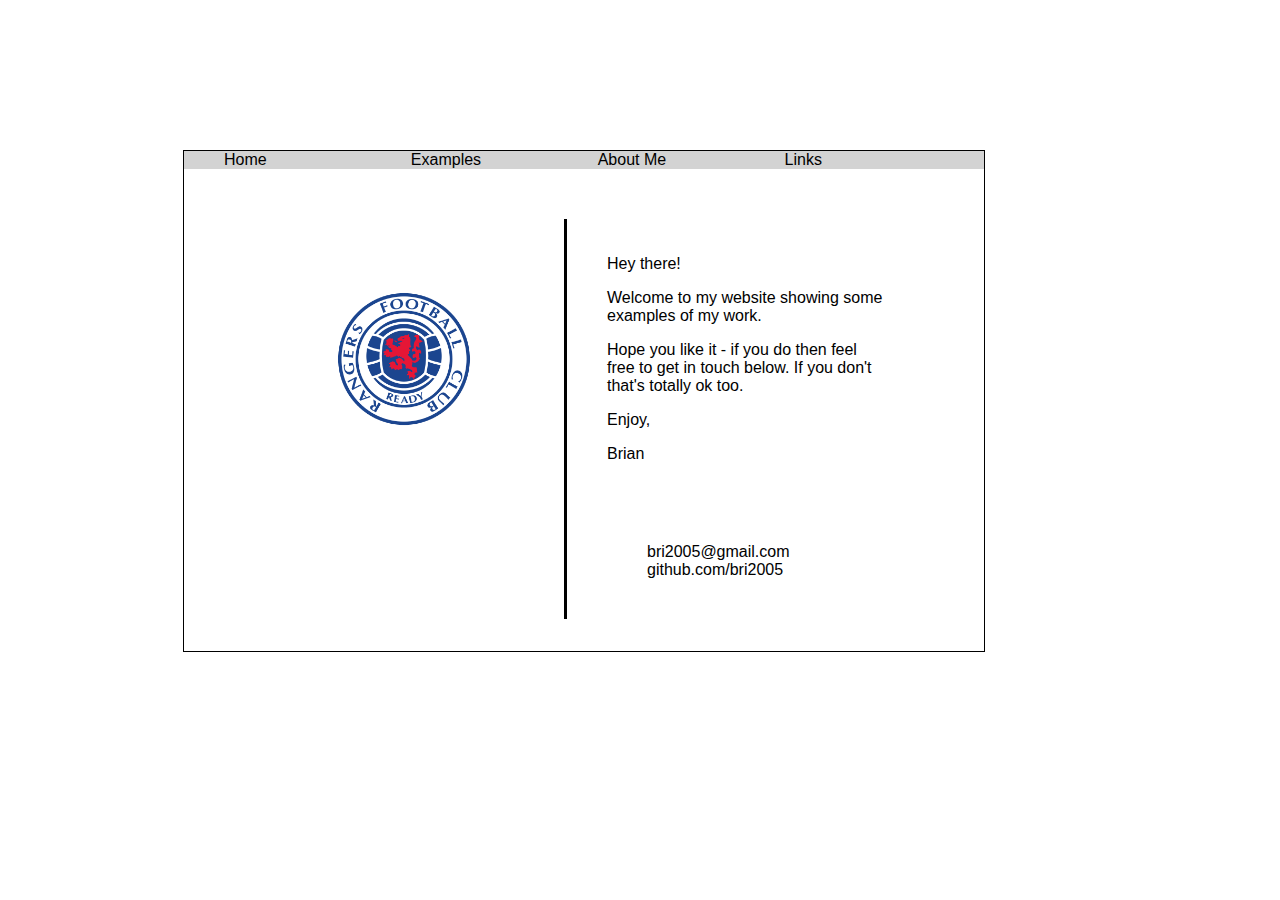
==== index.html @ 3fce0677 "Initial commit - just the home page and images" ====
<!DOCTYPE html>
<html>
<title>Brian Robertson's Portfolio</title>

<head>
<!-- <link rel="stylesheet" type="text/css" href="styles/style.css"> -->

<style>

#parent_wrapper {	
	margin-top: 150px;
	width: 800px;
	margin-left:175px;
	margin-right:175px;
	font-family: "Helvetica";
	border: 1px solid black;
	height: 500px;
}

/*Navigation bar settings*/

nav {
	/*border: 1px solid black;*/
	background-color: lightgrey;
}

ul {
	list-style: none;
	margin: 0 auto;
}

nav ul li {
	display: inline-block;
	width:24%;
	box-sizing: border-box;
}

nav ul li a:hover {
	background-color: black;
	color: white;
}

ul li a{
	text-decoration: none;
}

a:link {
	color: black;
	text-decoration: none;
}

#contentPanel {
	/*border: 1px solid black;*/
	display: inline-block;
	box-sizing: border-box;
	margin: 0;
	padding: 0;
}

.contentHolder {
	float:left;
	height: 300px;
}

#verticalLine {
	border-left:medium black solid;
	height: 400px;
	margin-top: 50px;
	margin-left: 20px;
	margin-right: 20px;
}

#imageHolder {
	margin-top: 120px;
	width: 35%;
	margin-left: 80px; 
}

#welcomeImage {
	padding-left: 70px;
	width: 50%;
}

#welcomeMessageAndLinksHolder {
	margin-top: 50px;
	padding: 20px;
	width: 35%;
}

#linksHolder {
	margin-top: 80px;
}


</style>

</head>

<body>

<!-- wrapper to hold all the content -->
<div id="parent_wrapper">

<!-- Top level navigation bar -->
<nav>
<ul>
	<li><a href="/">Home</a></li>
	<li><a href="/examples.html">Examples</a></li>
	<li><a href="/about_me.html">About Me</a></li>
	<li><a href="/links.html">Links</a></li>
</ul>
</nav>

<!-- Holder for the content below the navigation bar-->
<div id="contentPanel">

<!-- image on the left side of the welcome page-->
<div id="imageHolder" class="contentHolder">
	<img id="welcomeImage" src="images/Rangers_FC.png">
</div>
<!-- Vertical line in the middle -->
<div id="verticalLine" class="contentHolder">
</div>


<!-- <div class="verticalLine" style="height: 45px;">
</div> -->


<!-- Holder for the welcome image and intro text/links on right side-->
<div id="welcomeMessageAndLinksHolder" class="contentHolder">

<div id="welcomeMessage">
<p>
Hey there!
</p>
<p>
Welcome to my website showing some examples of my work.
</p>
</p>
Hope you like it - if you do then feel free to get in touch below.   If you don't that's totally ok too.
<p>
Enjoy,
</p>
</p>
Brian
</p>
</div> <!-- end welcomeMessage -->


<!-- links to email / Github etc -->

<div id="linksHolder">

<ul>
	<li><a href="mailto:bri2005@gmail.com">bri2005@gmail.com</a></li>
	<li><a href="http://www.github.com/bri2005">github.com/bri2005</a></li>
</ul>

</div>


</div> <!-- end welcomeAndLinksHolder-->


</div> <!-- end content wrapper -->

</body>

</html>
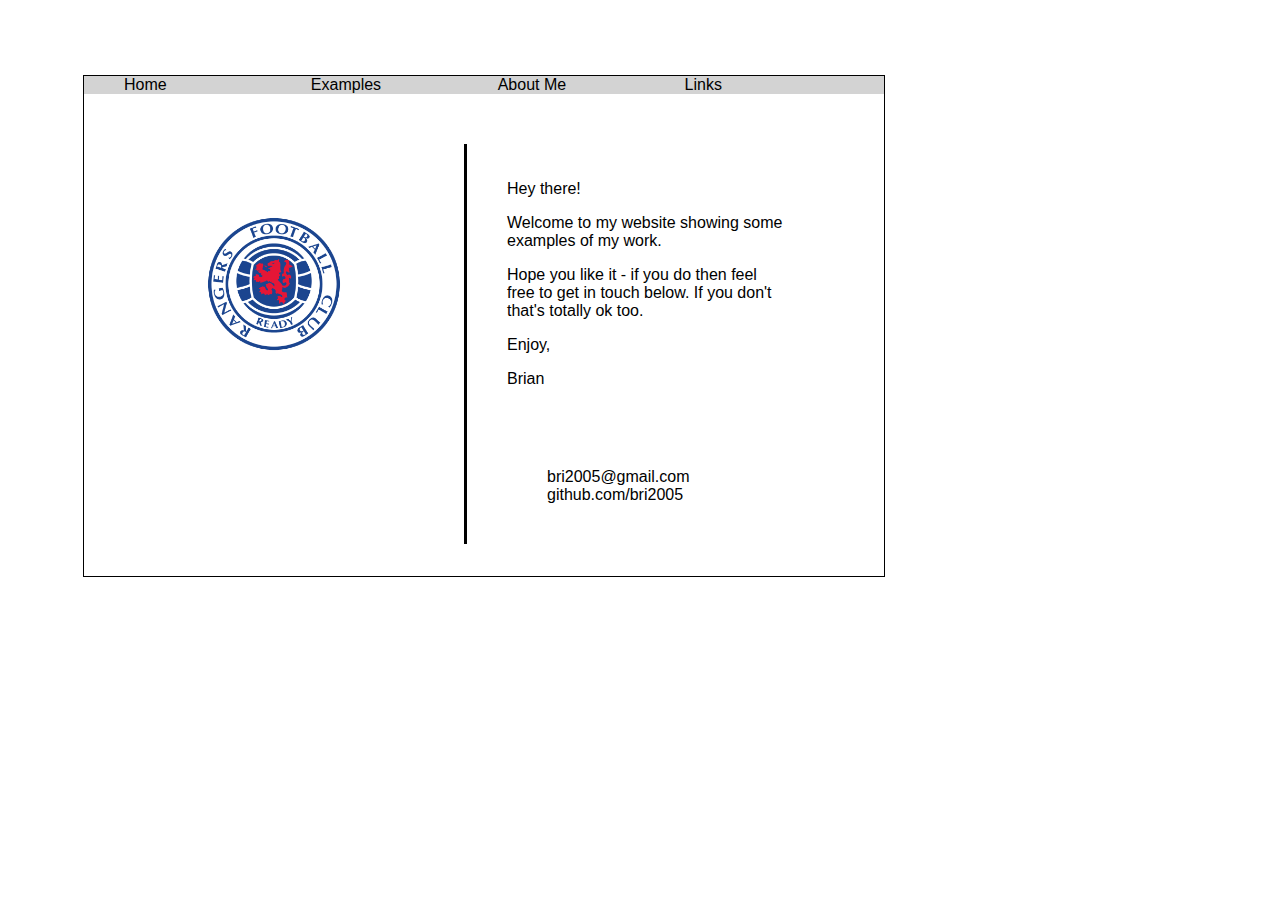
==== commit c634680a: "Realigned some things on the main page" ====
--- a/index.html
+++ b/index.html
@@ -3,96 +3,8 @@
 <title>Brian Robertson's Portfolio</title>
 
 <head>
-<!-- <link rel="stylesheet" type="text/css" href="styles/style.css"> -->
 
-<style>
-
-#parent_wrapper {	
-	margin-top: 150px;
-	width: 800px;
-	margin-left:175px;
-	margin-right:175px;
-	font-family: "Helvetica";
-	border: 1px solid black;
-	height: 500px;
-}
-
-/*Navigation bar settings*/
-
-nav {
-	/*border: 1px solid black;*/
-	background-color: lightgrey;
-}
-
-ul {
-	list-style: none;
-	margin: 0 auto;
-}
-
-nav ul li {
-	display: inline-block;
-	width:24%;
-	box-sizing: border-box;
-}
-
-nav ul li a:hover {
-	background-color: black;
-	color: white;
-}
-
-ul li a{
-	text-decoration: none;
-}
-
-a:link {
-	color: black;
-	text-decoration: none;
-}
-
-#contentPanel {
-	/*border: 1px solid black;*/
-	display: inline-block;
-	box-sizing: border-box;
-	margin: 0;
-	padding: 0;
-}
-
-.contentHolder {
-	float:left;
-	height: 300px;
-}
-
-#verticalLine {
-	border-left:medium black solid;
-	height: 400px;
-	margin-top: 50px;
-	margin-left: 20px;
-	margin-right: 20px;
-}
-
-#imageHolder {
-	margin-top: 120px;
-	width: 35%;
-	margin-left: 80px; 
-}
-
-#welcomeImage {
-	padding-left: 70px;
-	width: 50%;
-}
-
-#welcomeMessageAndLinksHolder {
-	margin-top: 50px;
-	padding: 20px;
-	width: 35%;
-}
-
-#linksHolder {
-	margin-top: 80px;
-}
-
-
-</style>
+<link rel="stylesheet" type="text/css" href="styles/style.css">
 
 </head>
 
@@ -104,10 +16,10 @@
 <!-- Top level navigation bar -->
 <nav>
 <ul>
-	<li><a href="/">Home</a></li>
-	<li><a href="/examples.html">Examples</a></li>
-	<li><a href="/about_me.html">About Me</a></li>
-	<li><a href="/links.html">Links</a></li>
+	<li><a href="./index.html">Home</a></li>
+	<li><a href="./examples.html">Examples</a></li>
+	<li><a href="./about_me.html">About Me</a></li>
+	<li><a href="./links.html">Links</a></li>
 </ul>
 </nav>
 
@@ -121,10 +33,6 @@
 <!-- Vertical line in the middle -->
 <div id="verticalLine" class="contentHolder">
 </div>
-
-
-<!-- <div class="verticalLine" style="height: 45px;">
-</div> -->
 
 
 <!-- Holder for the welcome image and intro text/links on right side-->
@@ -154,7 +62,7 @@
 
 <ul>
 	<li><a href="mailto:bri2005@gmail.com">bri2005@gmail.com</a></li>
-	<li><a href="http://www.github.com/bri2005">github.com/bri2005</a></li>
+	<li><a href="http://www.github.com/bri2005" target="_blank">github.com/bri2005</a></li>
 </ul>
 
 </div>
--- a/styles/style.css
+++ b/styles/style.css
@@ -0,0 +1,87 @@
+#parent_wrapper {
+	width: 800px;	
+	margin-top: 75px;
+	margin-left:75px;
+	font-family: "Helvetica";
+	border: 1px solid black;
+	height: 500px;
+}
+
+/*Navigation bar settings*/
+
+nav {
+	/*border: 1px solid black;*/
+	background-color: lightgrey;
+}
+
+ul {
+	list-style: none;
+	margin: 0 auto;
+}
+
+nav ul li {
+	display: inline-block;
+	width:24%;
+	box-sizing: border-box;
+}
+
+nav ul li a:hover {
+	background-color: black;
+	color: white;
+}
+
+ul li a{
+	text-decoration: none;
+}
+
+a:link {
+	color: black;
+	text-decoration: none;
+}
+
+a:visited {
+	color: black;
+	text-decoration: none;
+}
+
+#contentPanel {
+	/*border: 1px solid black;*/
+	display: inline-block;
+	box-sizing: border-box;
+	margin: 0;
+	padding: 0;
+}
+
+.contentHolder {
+	float:left;
+	height: 300px;
+}
+
+#verticalLine {
+	border-left:medium black solid;
+	height: 400px;
+	margin-top: 50px;
+	margin-left: 20px;
+	margin-right: 20px;
+}
+
+#imageHolder {
+	margin-top: 120px;
+	width: 35%;
+	margin-left: 80px; 
+}
+
+#welcomeImage {
+	padding-left: 40px;
+	width: 50%;
+}
+
+#welcomeMessageAndLinksHolder {
+	margin-top: 50px;
+	padding: 20px;
+	width: 35%;
+}
+
+#linksHolder {
+	margin-top: 80px;
+}
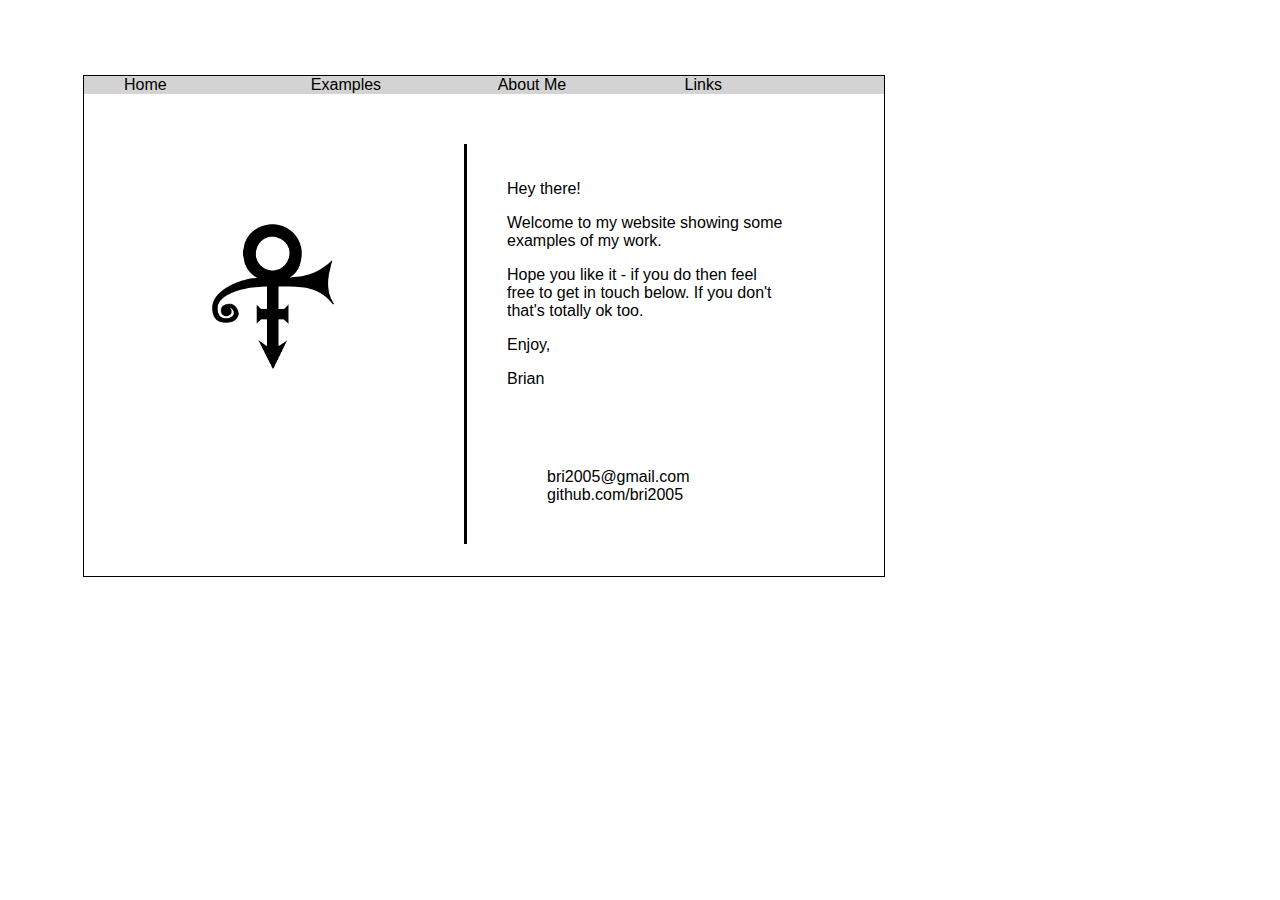
==== commit 04bbd446: "Testing feature branch - adding Prince symbol to welcome page" ====
--- a/index.html
+++ b/index.html
@@ -28,7 +28,7 @@
 
 <!-- image on the left side of the welcome page-->
 <div id="imageHolder" class="contentHolder">
-	<img id="welcomeImage" src="images/Rangers_FC.png">
+	<img id="welcomeImage" src="images/prince_symbol.png">
 </div>
 <!-- Vertical line in the middle -->
 <div id="verticalLine" class="contentHolder">
@@ -75,4 +75,4 @@
 
 </body>
 
-</html>+</html>
